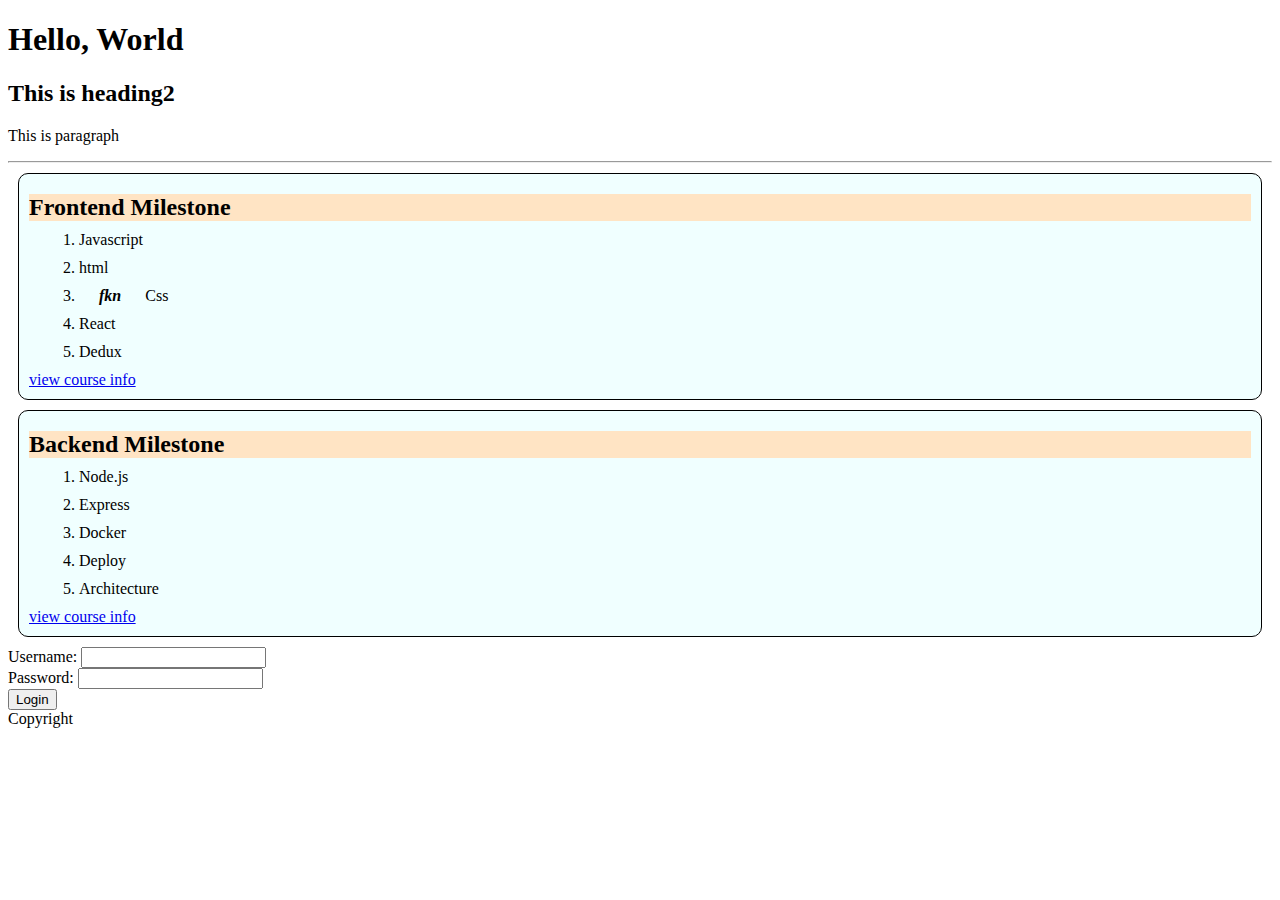
==== profile.html @ dd9abe5d "add profile and hands-on 1&2 with css" ====
<!DOCTYPE html>
<html lang="en">
	<head>
		<meta charset="UTF-8" />
		<meta name="viewport" content="width=device-width, initial-scale=1.0" />
		<title>Document</title>
		<link rel="stylesheet" href="style.css" />
	</head>
	<body>
		<h1>Hello, World</h1>
		<h2>This is heading2</h2>
		<p>This is paragraph</p>
		<hr />
		<section class="card">
			<h2>Frontend Milestone</h2>
			<ol>
				<li>Javascript</li>
				<li>html</li>
				<li>
					<b><i>fkn</i></b> Css
				</li>
				<li>React</li>
				<li>Dedux</li>
			</ol>
			<a href="https:academy.cleverse.com/">view course info</a>
		</section>
		<section class="card">
			<h2>Backend Milestone</h2>
			<ol>
				<li>Node.js</li>
				<li>Express</li>
				<li>Docker</li>
				<li>Deploy</li>
				<li>Architecture</li>
			</ol>
			<a href="https:academy.cleverse.com/">view course info</a>
		</section>
		<section>
			<form action="./profile.html">
				<label for="Username">Username:</label>
				<input type="email" name="Username" id="Username" required />
				<div>
					<label for="Password">Password:</label>
					<input type="password" name="Password" id="Password" />
				</div>
				<button type="submit">Login</button>
			</form>
		</section>
		<footer>
			<div>Copyright</div>
		</footer>
	</body>
</html>
---- style.css ----
.card {
	background-color: azure;
	margin: 10px;
	padding: 10px 0;
	border: 1px solid;
	border-radius: 10px;
	& h2 {
		display: block;
		background: bisque;
	}
	& * {
		margin: 10px;
	}
}
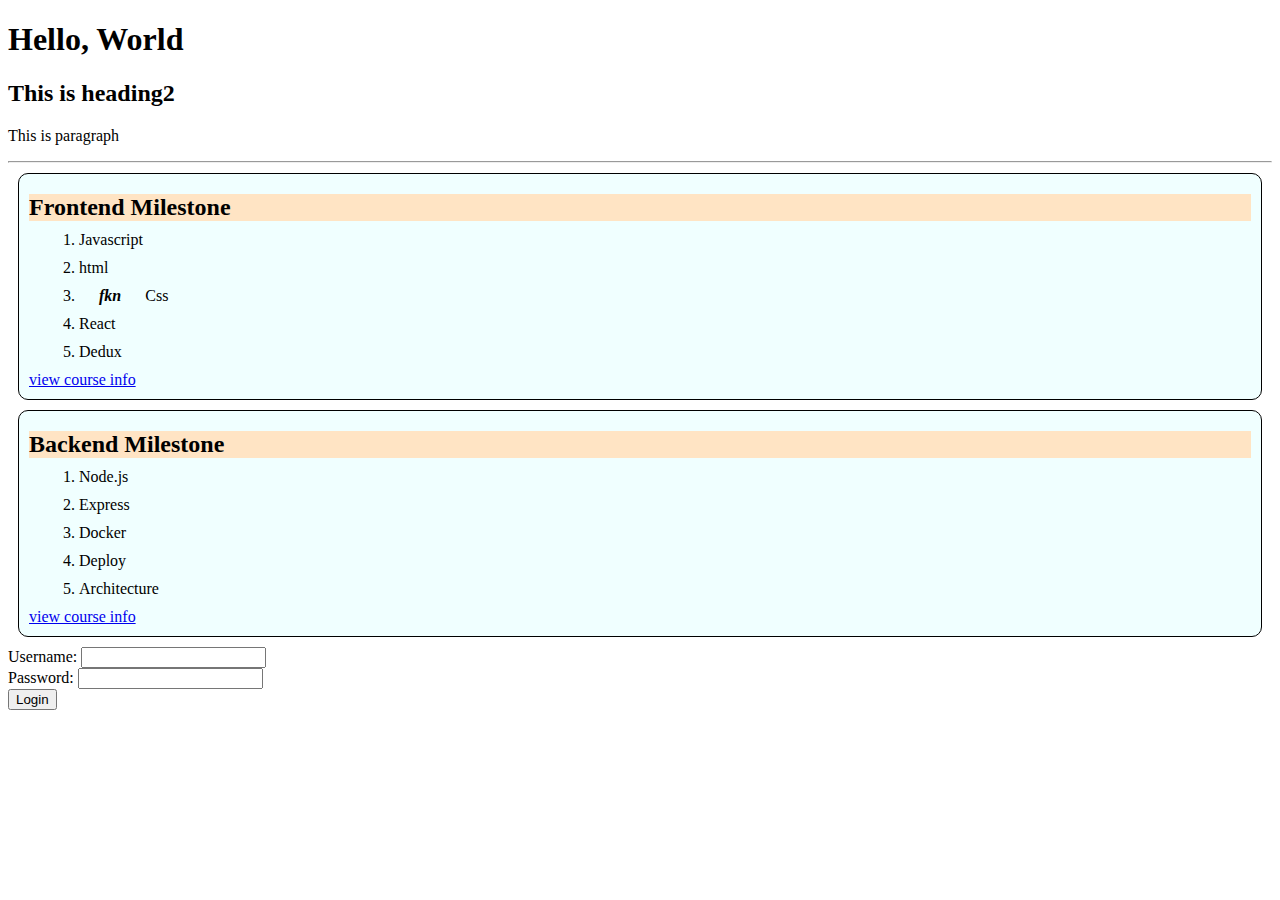
==== commit 5973b0b2: "add copy right to hands-on 2" ====
--- a/profile.html
+++ b/profile.html
@@ -46,8 +46,5 @@
 				<button type="submit">Login</button>
 			</form>
 		</section>
-		<footer>
-			<div>Copyright</div>
-		</footer>
 	</body>
 </html>
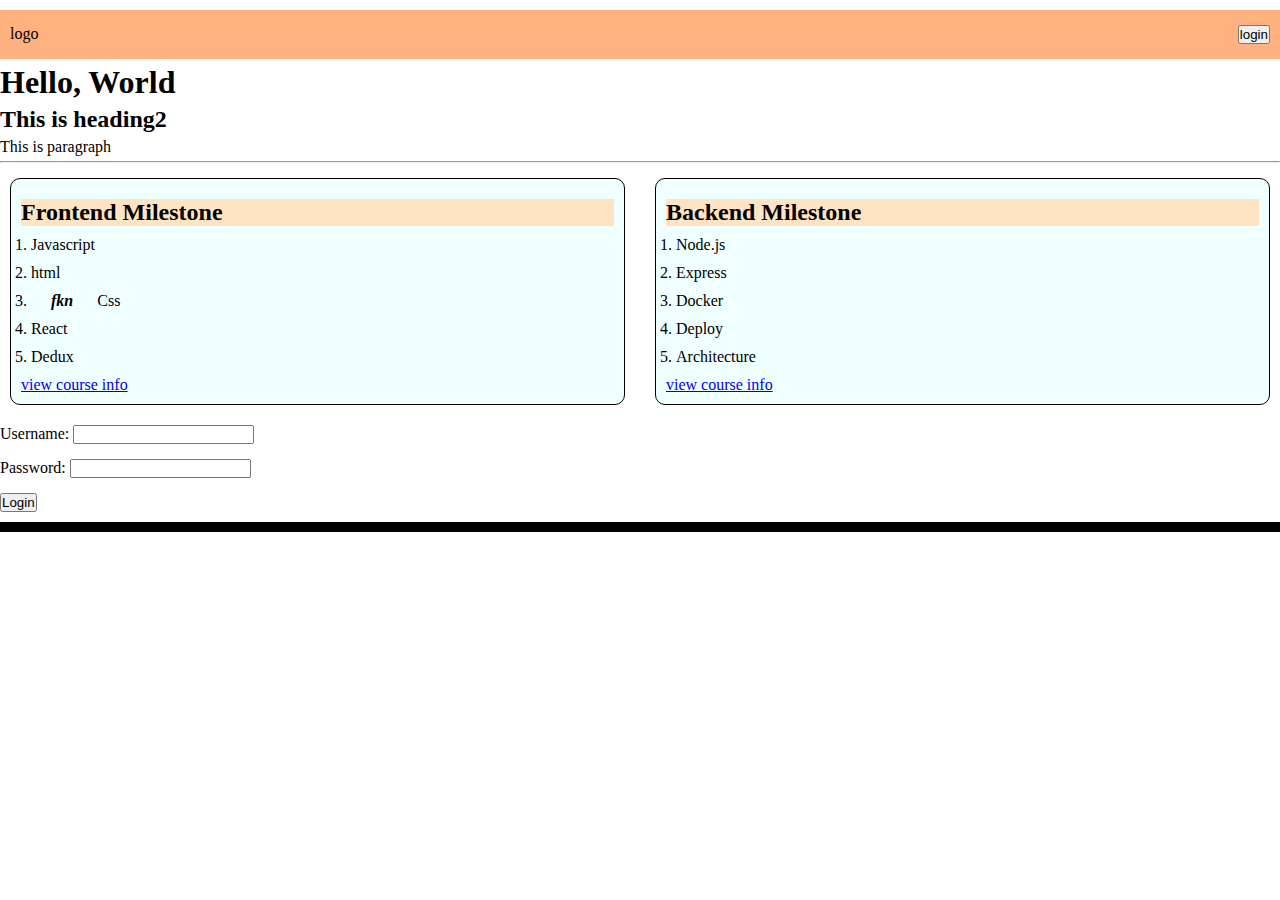
==== commit 241e81b2: "add hands-on-3" ====
--- a/profile.html
+++ b/profile.html
@@ -7,34 +7,41 @@
 		<link rel="stylesheet" href="style.css" />
 	</head>
 	<body>
+		<nav class="nav-container">
+			<div class="nav-element">logo</div>
+			<button class="nav-button">login</button>
+		</nav>
 		<h1>Hello, World</h1>
 		<h2>This is heading2</h2>
 		<p>This is paragraph</p>
 		<hr />
-		<section class="card">
-			<h2>Frontend Milestone</h2>
-			<ol>
-				<li>Javascript</li>
-				<li>html</li>
-				<li>
-					<b><i>fkn</i></b> Css
-				</li>
-				<li>React</li>
-				<li>Dedux</li>
-			</ol>
-			<a href="https:academy.cleverse.com/">view course info</a>
-		</section>
-		<section class="card">
-			<h2>Backend Milestone</h2>
-			<ol>
-				<li>Node.js</li>
-				<li>Express</li>
-				<li>Docker</li>
-				<li>Deploy</li>
-				<li>Architecture</li>
-			</ol>
-			<a href="https:academy.cleverse.com/">view course info</a>
-		</section>
+		<div class="minestone-container">
+			<section class="card">
+				<h2>Frontend Milestone</h2>
+				<ol>
+					<li>Javascript</li>
+					<li>html</li>
+					<li>
+						<b><i>fkn</i></b> Css
+					</li>
+					<li>React</li>
+					<li>Dedux</li>
+				</ol>
+				<a href="https:academy.cleverse.com/">view course info</a>
+			</section>
+			<section class="card">
+				<h2>Backend Milestone</h2>
+				<ol>
+					<li>Node.js</li>
+					<li>Express</li>
+					<li>Docker</li>
+					<li>Deploy</li>
+					<li>Architecture</li>
+				</ol>
+				<a href="https:academy.cleverse.com/">view course info</a>
+			</section>
+		</div>
+
 		<section>
 			<form action="./profile.html">
 				<label for="Username">Username:</label>
@@ -46,5 +53,6 @@
 				<button type="submit">Login</button>
 			</form>
 		</section>
+		<footer style="background-color: black; height: 10px"></footer>
 	</body>
 </html>
--- a/style.css
+++ b/style.css
@@ -1,3 +1,8 @@
+* {
+	margin: 5px 0;
+	padding: 0;
+	box-sizing: border-box;
+}
 .card {
 	background-color: azure;
 	margin: 10px;
@@ -12,3 +17,16 @@
 		margin: 10px;
 	}
 }
+.minestone-container {
+	display: flex;
+	gap: 10px;
+	& > .card {
+		flex: 1;
+	}
+}
+.nav-container {
+	display: flex;
+	justify-content: space-between;
+	padding: 10px;
+	background-color: rgba(255, 102, 0, 0.5);
+}
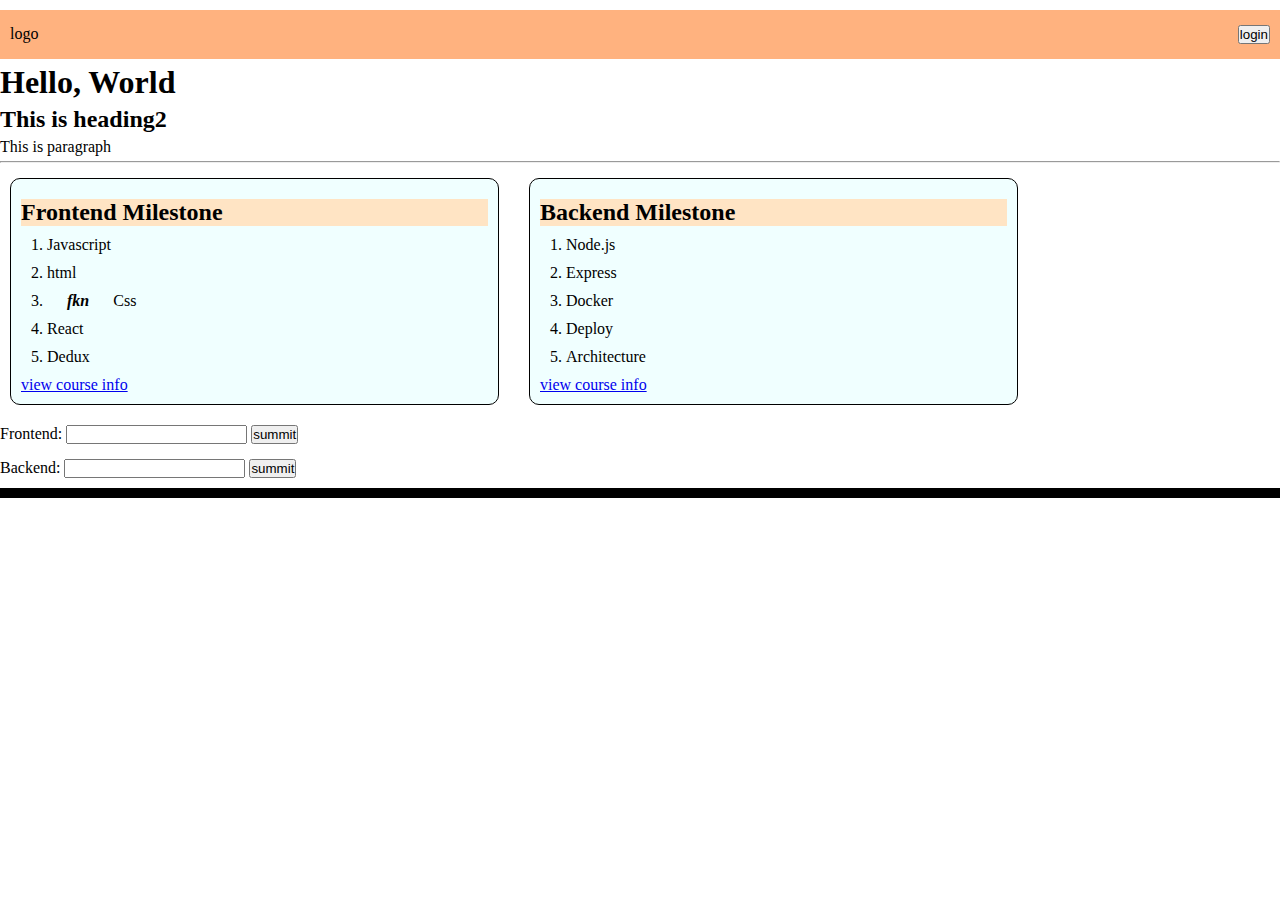
==== commit 5fcdc29b: "add hands-on-5" ====
--- a/profile.html
+++ b/profile.html
@@ -5,6 +5,7 @@
 		<meta name="viewport" content="width=device-width, initial-scale=1.0" />
 		<title>Document</title>
 		<link rel="stylesheet" href="style.css" />
+		<script src="app.js"></script>
 	</head>
 	<body>
 		<nav class="nav-container">
@@ -18,7 +19,7 @@
 		<div class="minestone-container">
 			<section class="card">
 				<h2>Frontend Milestone</h2>
-				<ol>
+				<ol id="Frontend-list">
 					<li>Javascript</li>
 					<li>html</li>
 					<li>
@@ -31,7 +32,7 @@
 			</section>
 			<section class="card">
 				<h2>Backend Milestone</h2>
-				<ol>
+				<ol id="Backend-list">
 					<li>Node.js</li>
 					<li>Express</li>
 					<li>Docker</li>
@@ -43,14 +44,15 @@
 		</div>
 
 		<section>
-			<form action="./profile.html">
-				<label for="Username">Username:</label>
-				<input type="email" name="Username" id="Username" required />
-				<div>
-					<label for="Password">Password:</label>
-					<input type="password" name="Password" id="Password" />
-				</div>
-				<button type="submit">Login</button>
+			<form>
+				<label for="Frontend">Frontend:</label>
+				<input type="text" name="Frontend" id="Frontend-input" required />
+				<button type="submit" id="Frontend-btn">summit</button>
+			</form>
+			<form action="">
+				<label for="Backend">Backend:</label>
+				<input type="text" name="Backend" id="Backend-input" />
+				<button type="submit" id="Backend-btn">summit</button>
 			</form>
 		</section>
 		<footer style="background-color: black; height: 10px"></footer>
--- a/style.css
+++ b/style.css
@@ -17,16 +17,27 @@
 		margin: 10px;
 	}
 }
+ol {
+	list-style-position: inside;
+}
 .minestone-container {
 	display: flex;
 	gap: 10px;
+	max-width: 1028px;
 	& > .card {
 		flex: 1;
 	}
 }
+
 .nav-container {
 	display: flex;
 	justify-content: space-between;
 	padding: 10px;
 	background-color: rgba(255, 102, 0, 0.5);
 }
+
+@media (max-width: 786px) {
+	.minestone-container {
+		flex-direction: column;
+	}
+}
